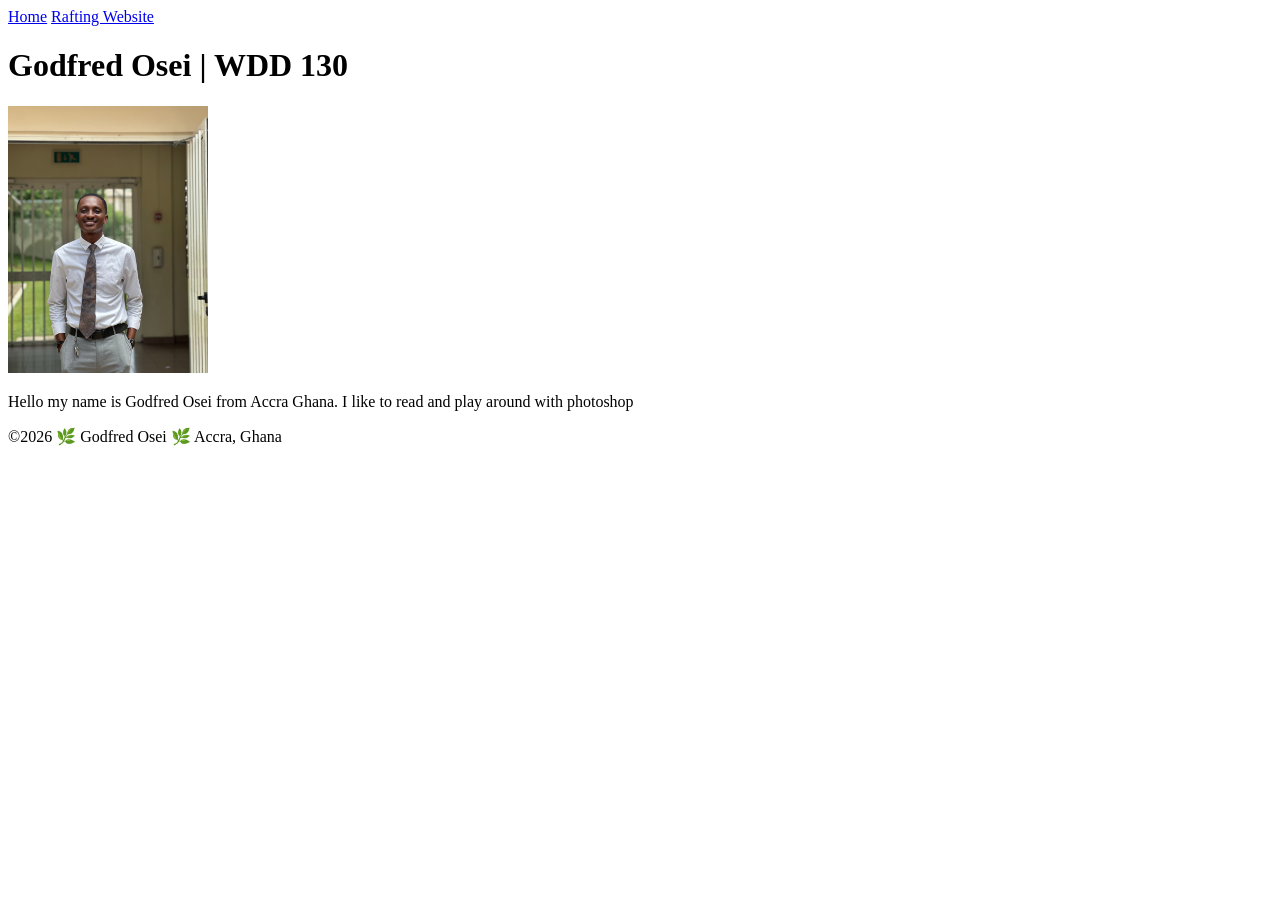
==== index.html @ 82c39a0d "Fix title" ====
<!DOCTYPE html>
<html lang="en">

<head>
    <meta charset="UTF-8">
    <meta name="viewport" content="width=device-width, initial-scale=1.0">
    <title>WDD 130 Godfred Osei</title>
</head>

<body>
    <header>
        <nav>
            <a href="#">Home</a>
            <a href="wwr/">Rafting Website</a>
        </nav>
    </header>
    <main>
        <h1>Godfred Osei | WDD 130</h1>
        <img src="images/profile.jpg" alt="Hello my name is Godfred Osei" width="200">
        <p>Hello my name is Godfred Osei from Accra Ghana. I like to read and play around with
            photoshop</p>
    </main>
    <footer>
        <p>©️2026 🌿 Godfred Osei 🌿 Accra, Ghana</p>
    </footer>
</body>

</html>
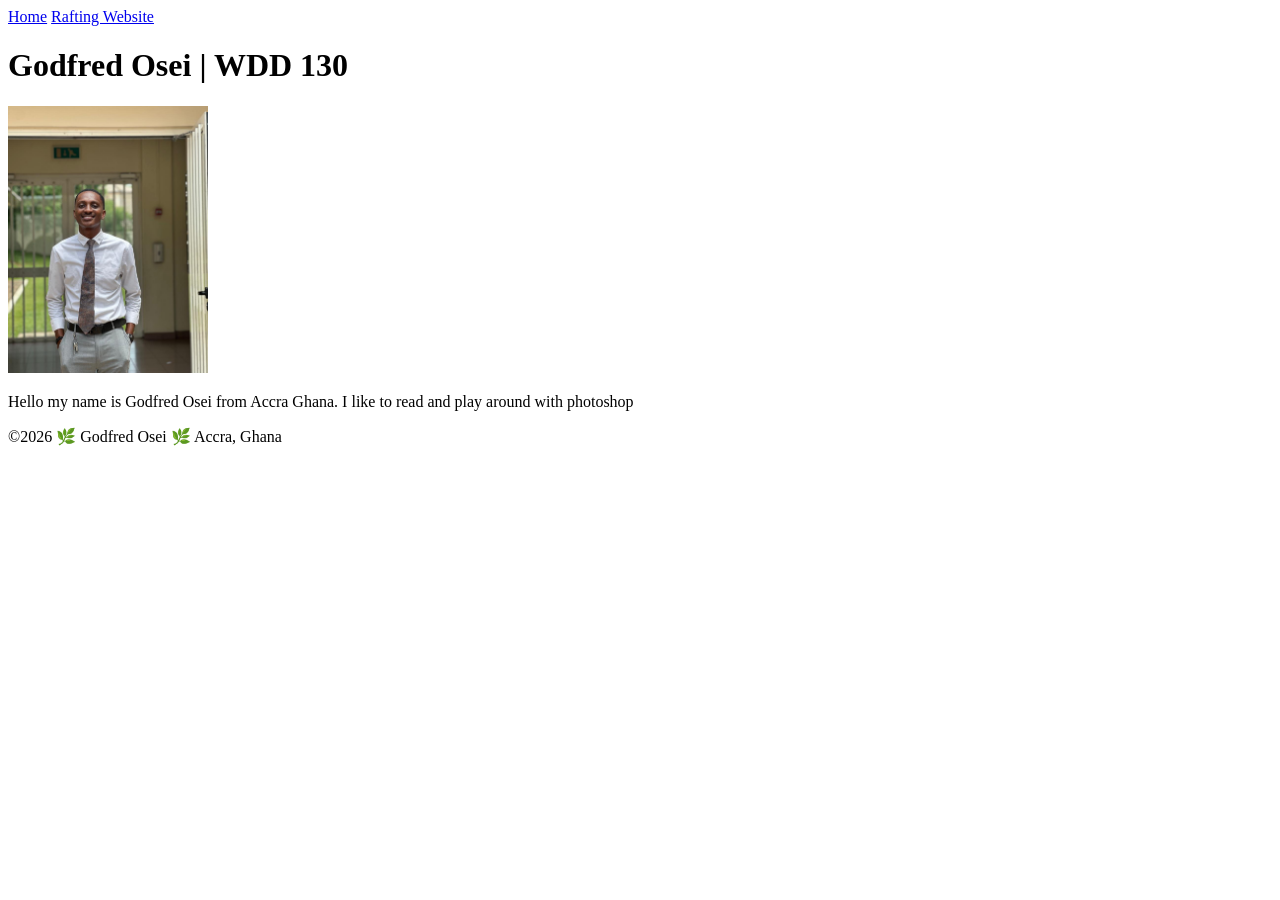
==== commit 74a24501: "Fix profile.jpeg" ====
--- a/index.html
+++ b/index.html
@@ -16,7 +16,7 @@
     </header>
     <main>
         <h1>Godfred Osei | WDD 130</h1>
-        <img src="images/profile.jpg" alt="Hello my name is Godfred Osei" width="200">
+        <img src="images/profile.jpeg" alt="Hello my name is Godfred Osei" width="200">
         <p>Hello my name is Godfred Osei from Accra Ghana. I like to read and play around with
             photoshop</p>
     </main>
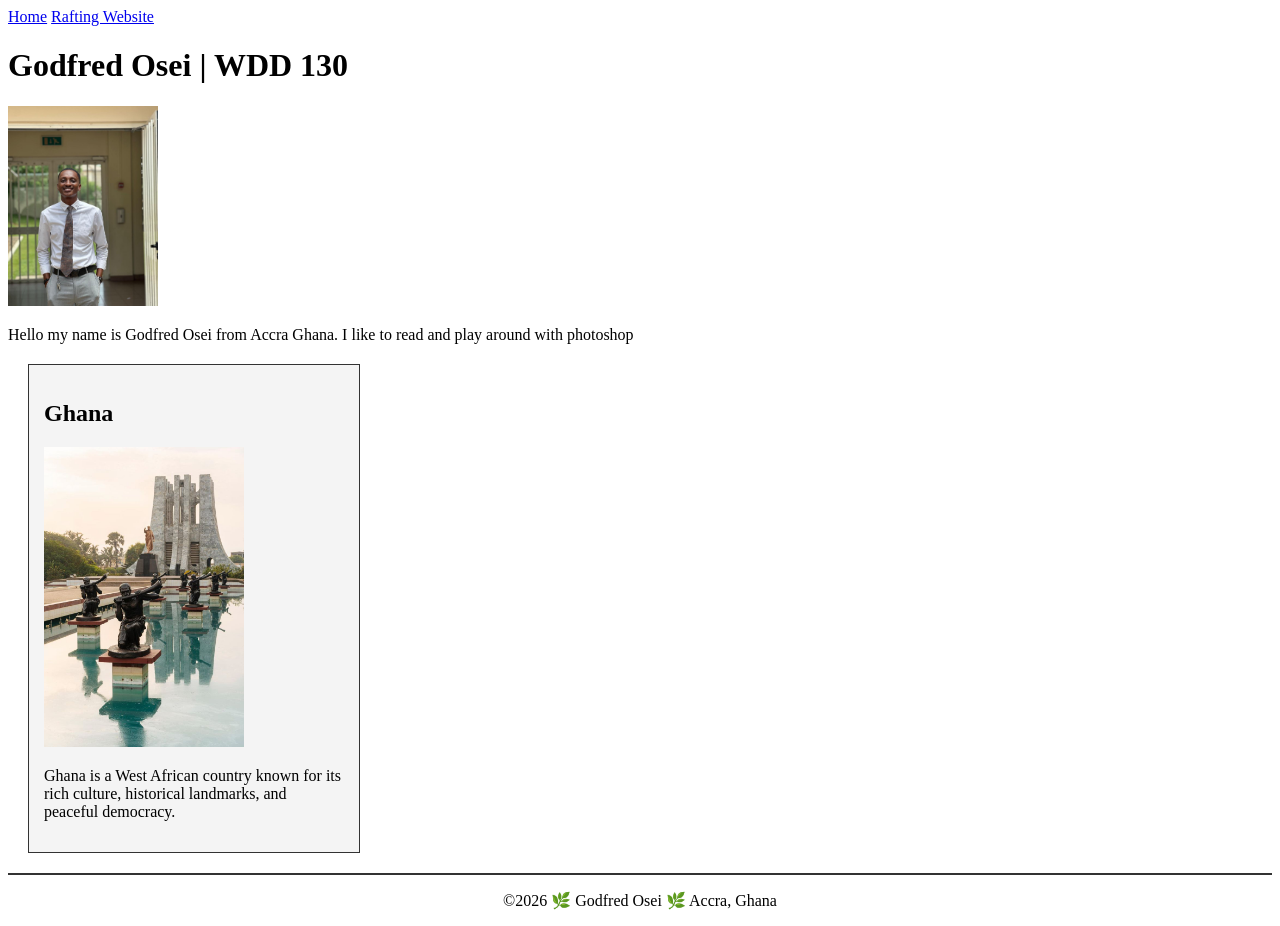
==== commit 63ccb0a2: "added css" ====
--- a/index.html
+++ b/index.html
@@ -4,13 +4,17 @@
 <head>
     <meta charset="UTF-8">
     <meta name="viewport" content="width=device-width, initial-scale=1.0">
-    <title>WDD 130 Godfred Osei</title>
+    <title>Godfred Osei | WDD 130</title>
+    <meta name="descrition" content="Godfred Osei, WDD130, Personal Home Page.">
+    <meta name="author" content="Godfred Osei">
+    <link rel="stylesheet" href="styles/styles.css">
 </head>
+
 
 <body>
     <header>
         <nav>
-            <a href="#">Home</a>
+            <a href=" #">Home</a>
             <a href="wwr/">Rafting Website</a>
         </nav>
     </header>
@@ -20,6 +24,12 @@
         <p>Hello my name is Godfred Osei from Accra Ghana. I like to read and play around with
             photoshop</p>
     </main>
+    <aside>
+        <h2>Ghana</h2>
+        <img src="images/ghana.jpeg" alt="Kwame Nkrumah Museum">
+        <p>Ghana is a West African country known for its rich culture,
+            historical landmarks, and peaceful democracy.</p>
+    </aside>
     <footer>
         <p>©️2026 🌿 Godfred Osei 🌿 Accra, Ghana</p>
     </footer>
--- a/styles/styles.css
+++ b/styles/styles.css
@@ -0,0 +1,32 @@
+main {
+    max-width: 800px;
+}
+
+main img {
+    width: 150px;
+    height: auto;
+}
+
+aside {
+    width: 300px;
+    margin: 20px;
+    border: 1px solid #333;
+    padding: 15px;
+    background-color: #f4f4f4;
+    color: #000;
+}
+
+aside img {
+    width: 200px;
+    height: auto;
+}
+
+p {
+    padding: 0;
+}
+
+footer {
+    margin-top: 20px;
+    border-top: 2px solid #333;
+    text-align: center;
+}
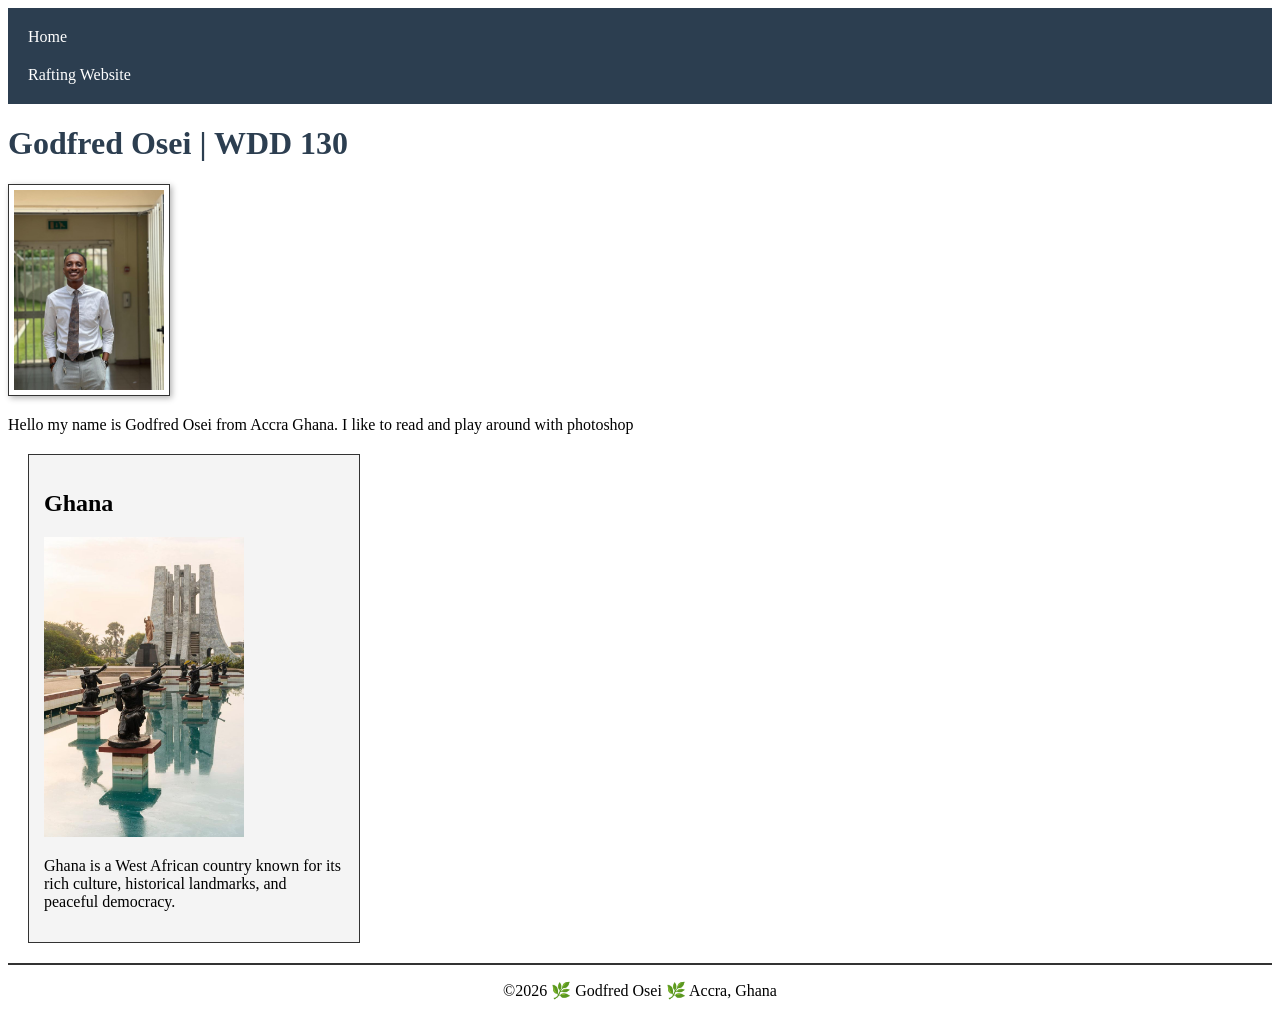
==== commit b9fc6787: "add to" ====
--- a/index.html
+++ b/index.html
@@ -5,8 +5,12 @@
     <meta charset="UTF-8">
     <meta name="viewport" content="width=device-width, initial-scale=1.0">
     <title>Godfred Osei | WDD 130</title>
-    <meta name="descrition" content="Godfred Osei, WDD130, Personal Home Page.">
+
+    <meta name="description"
+      content="Godfred Osei personal home page for WDD 130 showcasing HTML and CSS skills, coursework progress, and web development learning activities.">
+
     <meta name="author" content="Godfred Osei">
+
     <link rel="stylesheet" href="styles/styles.css">
 </head>
 
@@ -14,7 +18,7 @@
 <body>
     <header>
         <nav>
-            <a href=" #">Home</a>
+            <a href="#">Home</a>
             <a href="wwr/">Rafting Website</a>
         </nav>
     </header>
@@ -24,12 +28,14 @@
         <p>Hello my name is Godfred Osei from Accra Ghana. I like to read and play around with
             photoshop</p>
     </main>
+
     <aside>
         <h2>Ghana</h2>
         <img src="images/ghana.jpeg" alt="Kwame Nkrumah Museum">
         <p>Ghana is a West African country known for its rich culture,
             historical landmarks, and peaceful democracy.</p>
     </aside>
+
     <footer>
         <p>©️2026 🌿 Godfred Osei 🌿 Accra, Ghana</p>
     </footer>
--- a/styles/styles.css
+++ b/styles/styles.css
@@ -1,10 +1,29 @@
+nav {
+    background-color: #2c3e50;
+    padding: 10px;
+}
+
+nav a {
+    color: #ffffff;
+    padding: 10px;
+    display: block;
+    text-decoration: none;
+}
+
 main {
     max-width: 800px;
+}
+
+h1 {
+    color: #2c3e50;
 }
 
 main img {
     width: 150px;
     height: auto;
+    border: 1px solid #333;
+    padding: 5px;
+    box-shadow: 2px 2px 6px rgba(0, 0, 0, 0.3);
 }
 
 aside {
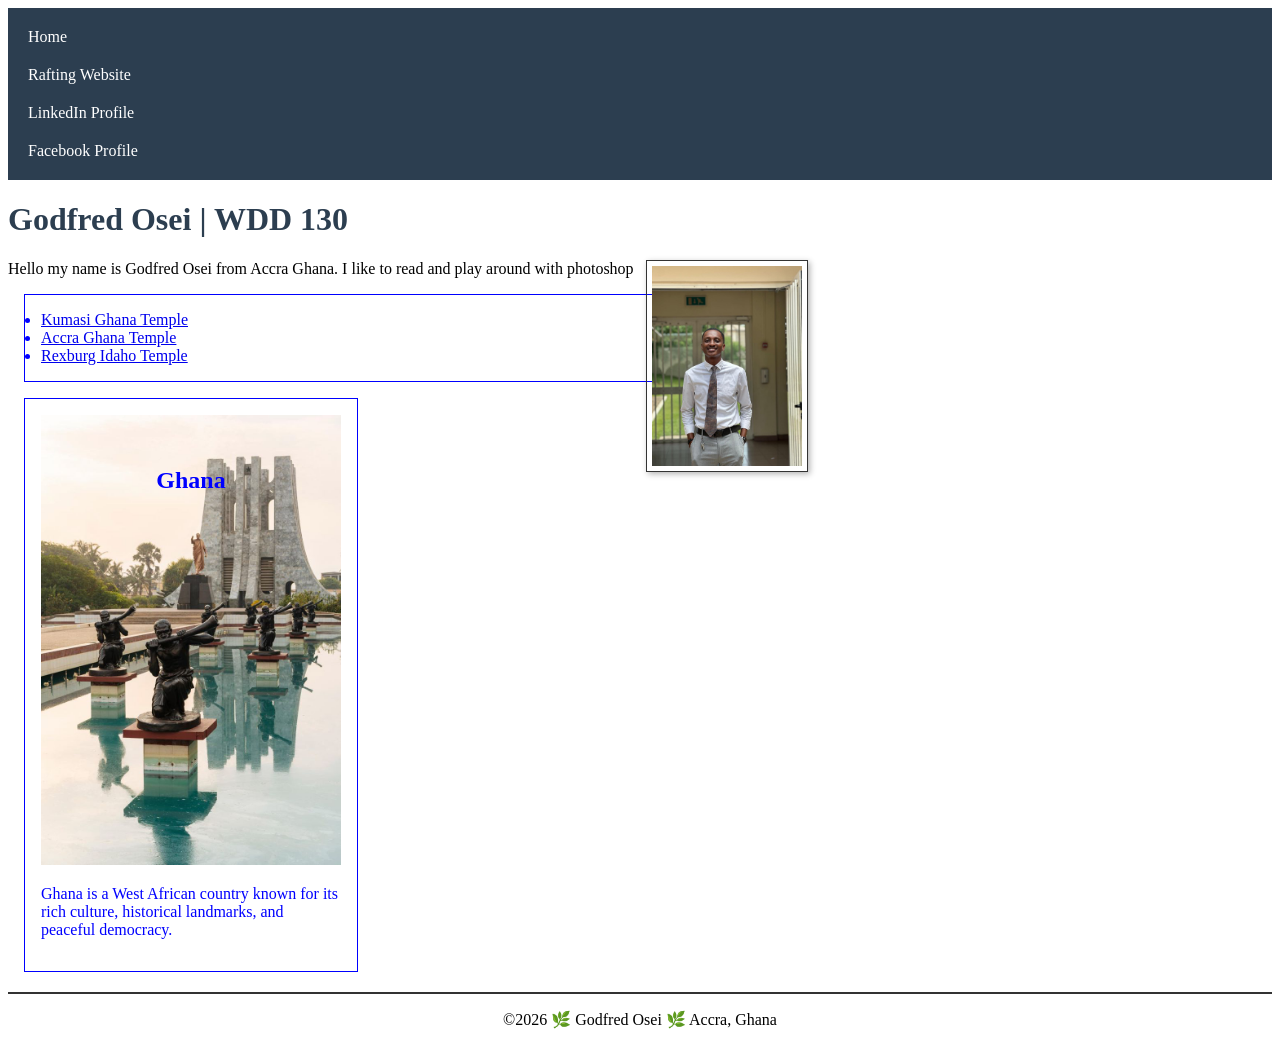
==== commit 54bdc44f: "wwr" ====
--- a/index.html
+++ b/index.html
@@ -20,6 +20,9 @@
         <nav>
             <a href="#">Home</a>
             <a href="wwr/">Rafting Website</a>
+            <a href="https://www.linkedin.com/in/osei-godfred/" target="_blank">LinkedIn Profile</a>
+            <a href="https://web.facebook.com/godfred.osei.790256" target"_blank">Facebook
+                Profile</a>
         </nav>
     </header>
     <main>
@@ -27,9 +30,23 @@
         <img src="images/profile.jpeg" alt="Hello my name is Godfred Osei" width="200">
         <p>Hello my name is Godfred Osei from Accra Ghana. I like to read and play around with
             photoshop</p>
+        <ul class="box">
+            <li><a
+                  href="https://www.churchofjesuschrist.org/temples/details/kumasi-ghana-temple?lang=eng">Kumasi
+                    Ghana Temple</a>
+            </li>
+            <li><a href="http://newsroom.churchofjesuschrist.org/article/accra-ghana-temple">Accra
+                    Ghana Temple</a>
+            </li>
+            <li><a
+                  href="https://www.churchofjesuschrist.org/temples/details/rexburg-idaho-temple?lang=eng">Rexburg
+                    Idaho Temple</a>
+            </li>
+        </ul>
+
     </main>
 
-    <aside>
+    <aside class="box">
         <h2>Ghana</h2>
         <img src="images/ghana.jpeg" alt="Kwame Nkrumah Museum">
         <p>Ghana is a West African country known for its rich culture,
--- a/styles/styles.css
+++ b/styles/styles.css
@@ -1,51 +1,76 @@
-nav {
-    background-color: #2c3e50;
-    padding: 10px;
-}
+{
+        box-sizing: border-box;
+        margin: 0;
+        padding: 0;
+    }
 
-nav a {
-    color: #ffffff;
-    padding: 10px;
-    display: block;
-    text-decoration: none;
-}
+    nav {
+        background-color: #2c3e50;
+        padding: 10px;
+    }
 
-main {
-    max-width: 800px;
-}
+    nav a {
+        color: #ffffff;
+        padding: 10px;
+        display: block;
+        text-decoration: none;
+    }
 
-h1 {
-    color: #2c3e50;
-}
+    main {
+        max-width: 800px;
+    }
 
-main img {
-    width: 150px;
-    height: auto;
-    border: 1px solid #333;
-    padding: 5px;
-    box-shadow: 2px 2px 6px rgba(0, 0, 0, 0.3);
-}
+    h1 {
+        color: #2c3e50;
+    }
 
-aside {
-    width: 300px;
-    margin: 20px;
-    border: 1px solid #333;
-    padding: 15px;
-    background-color: #f4f4f4;
-    color: #000;
-}
+    main img {
+        width: 150px;
+        height: auto;
+        border: 1px solid #333;
+        padding: 5px;
+        float: right;
+        box-shadow: 2px 2px 6px rgba(0, 0, 0, 0.3);
+    }
 
-aside img {
-    width: 200px;
-    height: auto;
-}
+    aside {
+        width: 300px;
+        margin: 20px;
+        border: 1px solid #333;
+        padding: 15px;
+        background-color: #f4f4f4;
+        color: #000;
+        position: relative;
+    }
 
-p {
-    padding: 0;
-}
+    aside img {
+        width: 100%;
+        height: auto;
+        text-align: center;
+    }
 
-footer {
-    margin-top: 20px;
-    border-top: 2px solid #333;
-    text-align: center;
-}+    aside h2 {
+        position: absolute;
+        left: 50%;
+        transform: translateX(-50%);
+        top: 3rem;
+    }
+
+    p {
+        padding: 0;
+    }
+
+    footer {
+        margin-top: 20px;
+        border-top: 2px solid #333;
+        text-align: center;
+    }
+
+    /* Class Selectors */
+    .box {
+        border: 1px solid blue;
+        padding: 1rem;
+        background-color: #ffffff;
+        color: blue;
+        margin: 1rem;
+    }
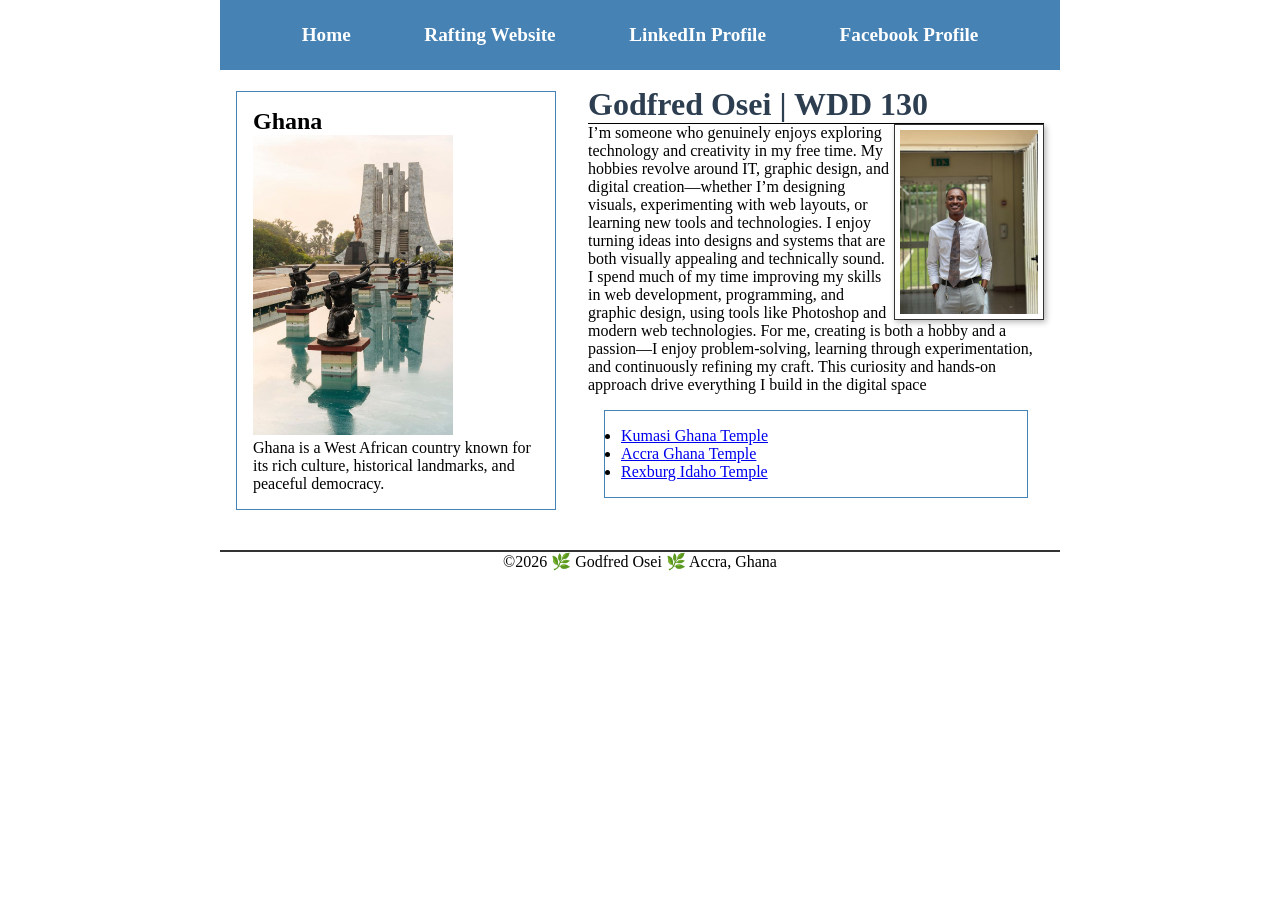
==== commit b330c0bf: "updated html and css" ====
--- a/index.html
+++ b/index.html
@@ -25,33 +25,51 @@
                 Profile</a>
         </nav>
     </header>
-    <main>
-        <h1>Godfred Osei | WDD 130</h1>
-        <img src="images/profile.jpeg" alt="Hello my name is Godfred Osei" width="200">
-        <p>Hello my name is Godfred Osei from Accra Ghana. I like to read and play around with
-            photoshop</p>
-        <ul class="box">
-            <li><a
-                  href="https://www.churchofjesuschrist.org/temples/details/kumasi-ghana-temple?lang=eng">Kumasi
-                    Ghana Temple</a>
-            </li>
-            <li><a href="http://newsroom.churchofjesuschrist.org/article/accra-ghana-temple">Accra
-                    Ghana Temple</a>
-            </li>
-            <li><a
-                  href="https://www.churchofjesuschrist.org/temples/details/rexburg-idaho-temple?lang=eng">Rexburg
-                    Idaho Temple</a>
-            </li>
-        </ul>
 
-    </main>
+    <div class="grid">
+        <main>
+            <h1>Godfred Osei | WDD 130</h1>
+            <img src="images/profile.jpeg" alt="Hello my name is Godfred Osei" width="200">
+            <p>I’m someone who genuinely enjoys exploring technology and creativity in my free time.
+                My hobbies
+                revolve around IT, graphic design, and digital creation—whether I’m designing
+                visuals, experimenting
+                with web layouts, or learning new tools and technologies. I enjoy turning ideas into
+                designs and
+                systems that are both visually appealing and technically sound.
 
-    <aside class="box">
-        <h2>Ghana</h2>
-        <img src="images/ghana.jpeg" alt="Kwame Nkrumah Museum">
-        <p>Ghana is a West African country known for its rich culture,
-            historical landmarks, and peaceful democracy.</p>
-    </aside>
+                I spend much of my time improving my skills in web development, programming, and
+                graphic design,
+                using tools like Photoshop and modern web technologies. For me, creating is both a
+                hobby and a
+                passion—I enjoy problem-solving, learning through experimentation, and continuously
+                refining my
+                craft. This curiosity and hands-on approach drive everything I build in the digital
+                space</p>
+            <ul class="box">
+                <li><a
+                      href="https://www.churchofjesuschrist.org/temples/details/kumasi-ghana-temple?lang=eng">Kumasi
+                        Ghana Temple</a>
+                </li>
+                <li><a href="http://newsroom.churchofjesuschrist.org/article/accra-ghana-temple">Accra
+                        Ghana Temple</a>
+                </li>
+                <li><a
+                      href="https://www.churchofjesuschrist.org/temples/details/rexburg-idaho-temple?lang=eng">Rexburg
+                        Idaho Temple</a>
+                </li>
+            </ul>
+
+        </main>
+
+        <aside class="box">
+            <h2>Ghana</h2>
+            <img src="images/ghana.jpeg" alt="Kwame Nkrumah Museum">
+            <p>Ghana is a West African country known for its rich culture,
+                historical landmarks, and peaceful democracy.</p>
+        </aside>
+    </div>
+
 
     <footer>
         <p>©️2026 🌿 Godfred Osei 🌿 Accra, Ghana</p>
--- a/styles/styles.css
+++ b/styles/styles.css
@@ -1,76 +1,100 @@
-{
-        box-sizing: border-box;
-        margin: 0;
-        padding: 0;
-    }
+* {
+    box-sizing: border-box;
+    margin: 0;
+    padding: 0;
+}
 
-    nav {
-        background-color: #2c3e50;
-        padding: 10px;
-    }
+header,
+.grid,
+footer {
+    max-width: 840px;
+    margin: 0 auto;
+}
 
-    nav a {
-        color: #ffffff;
-        padding: 10px;
-        display: block;
-        text-decoration: none;
-    }
+nav {
+    background-color: steelblue;
+    padding: 1rem;
+    display: flex;
+    justify-content: space-evenly;
+    align-items: center;
+}
 
-    main {
-        max-width: 800px;
-    }
+nav a {
+    color: #fff;
+    padding: 0.5rem;
+    font-size: 1.2rem;
+    font-weight: 700;
+    display: block;
+    text-decoration: none;
+}
 
-    h1 {
-        color: #2c3e50;
-    }
+main {
+    max-width: 800px;
+}
 
-    main img {
-        width: 150px;
-        height: auto;
-        border: 1px solid #333;
-        padding: 5px;
-        float: right;
-        box-shadow: 2px 2px 6px rgba(0, 0, 0, 0.3);
-    }
+h1 {
+    color: #2c3e50;
+    border-bottom: 1px solid #000;
+}
 
-    aside {
-        width: 300px;
-        margin: 20px;
-        border: 1px solid #333;
-        padding: 15px;
-        background-color: #f4f4f4;
-        color: #000;
-        position: relative;
-    }
+main img {
+    width: 150px;
+    height: auto;
+    border: 1px solid #333;
+    padding: 5px;
+    float: right;
+    box-shadow: 2px 2px 6px rgba(0, 0, 0, 0.3);
+}
 
-    aside img {
-        width: 100%;
-        height: auto;
-        text-align: center;
-    }
+aside {
+    width: 300px;
+    margin: 20px;
+    border: 1px solid #333;
+    padding: 15px;
+    background-color: #f4f4f4;
+    color: #000;
+    position: relative
+}
 
-    aside h2 {
-        position: absolute;
-        left: 50%;
-        transform: translateX(-50%);
-        top: 3rem;
-    }
+aside img {
+    width: 200px;
+    height: auto;
+}
 
-    p {
-        padding: 0;
-    }
+aside h2 {}
 
-    footer {
-        margin-top: 20px;
-        border-top: 2px solid #333;
-        text-align: center;
-    }
+p {
+    padding: 0;
+}
 
-    /* Class Selectors */
-    .box {
-        border: 1px solid blue;
-        padding: 1rem;
-        background-color: #ffffff;
-        color: blue;
-        margin: 1rem;
-    }+footer {
+    margin-top: 20px;
+    border-top: 2px solid #333;
+    text-align: center;
+}
+
+/* Class Selectors */
+.box {
+    border: 1px solid steelblue;
+    padding: 1rem;
+    background-color: #ffffff;
+    color: black;
+    margin: 1rem;
+}
+
+.grid {
+    display: grid;
+    align-items: center;
+}
+
+main {
+    grid-column: 2/3;
+    margin: 1rem;
+}
+
+aside {
+    width: 20rem;
+    position: relative;
+    grid-column: 1/2;
+    grid-row: 1/2;
+}
